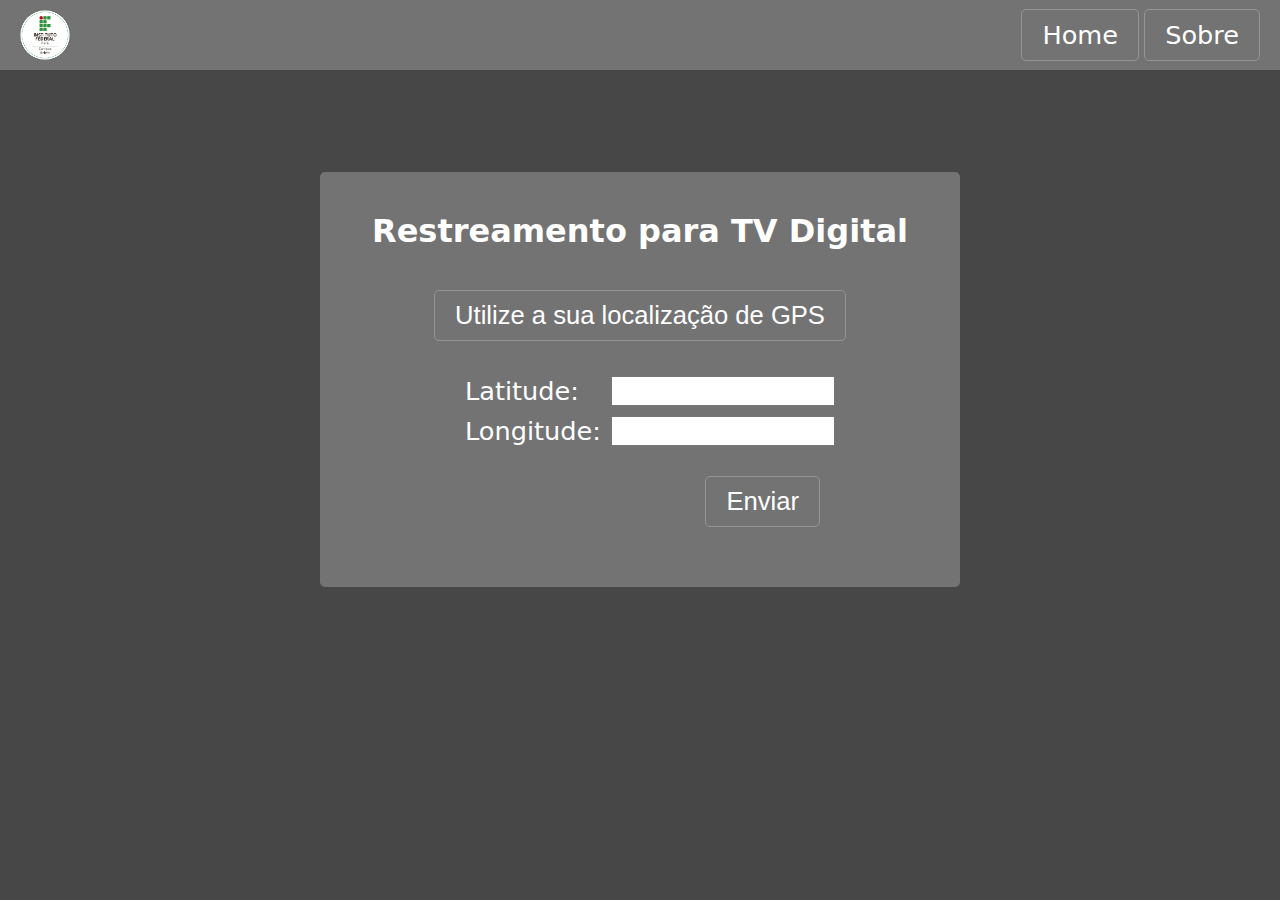
==== index.html @ 903fec56 "importe to pyhton" ====
<!DOCTYPE html>
<html lang="en">

<head>
    <meta charset="UTF-8">
    <meta name="viewport" content="width=device-width, initial-scale=1.0">
    <link rel="stylesheet" href="css/index.css">
    <script defer src="js/index.js"></script>
    <title>Home</title>
</head>

<body>
    <nav class="nav">
        <dev class="logo-container">
            <img class="logo" src="/images/Logo-IF.png" alt="IF logo">
        </dev>
        <dev>
            <dev class="home-container">
                <a href="/" class="btn home" type="button">Home</a>
            </dev>
            <dev class="sobre-container">
                <a href="/sobre" class="btn sobre" type="button">Sobre</a>
            </dev>
        </dev>
    </nav>
    <div id="result">

        <dev class="container">
            <dev class="wrapper">
                <h1 class="header-text"> Restreamento para TV Digital</h1>
                <dev class="get-localtion">
                    <button onclick="getUserLocation()" class="btn">Utilize a sua localização de GPS</button>
                </dev>
                <form id="latlong-form">

                    <div class="form-container">
                        <dev class="lables-container">
                            <dev class="lat-lable">Latitude:</dev>
                            <dev class="long-lable">Longitude:</dev>
                        </dev>
                        <div class="inputs-container">
                            <dev class="lat-input">
                                <input id="lat" name="latitude" type="text">
                            </dev>
                            <dev class="long-input">
                                <input id="long" name="longitude" type="text">
                            </dev>
                        </div>
                    </div>
                    <dev class="submit">
                        <input class="btn" type="submit" value="Enviar">
                    </dev>
                </form>
            </dev>
        </dev>
    </div>
</body>

</html>
---- css/index.css ----
* {
    margin: 0;
    padding: 0;
    box-sizing: border-box;
}

:root {
    --nav-size: 80px;
    --background-color: #f9f9f93f;
    --text-color:#fff;
}

html {
    height: 100%;
}

a{
    color: #000;
    text-decoration: none;
}

h1{
    color: var(--text-color);
}

form{
    width: 75%;
}
body {
    margin: 0;
    height: 100vh;
    font-family: system-ui, -apple-system, BlinkMacSystemFont, 'Segoe UI', Roboto, Oxygen, Ubuntu, Cantarell, 'Open Sans', 'Helvetica Neue', sans-serif;
    background-color: #474747;
    background-image: url('/images/backgrand.jpg');
    background-repeat: no-repeat;
    background-size: cover;
    background-position: center;
    background-blend-mode: multiply;
}

.btn {
    border: #969494 solid 1px;
    border-radius: 5px;
    background: none;
    color: var(--text-color);
    cursor: pointer;
    font-size: 1.6rem;
    padding: 10px 20px;
}

.btn:hover {
    background: #74B49B;
    border: 1px solid #74B49B;
    color: #000;
}

.nav {
    display: flex;
    align-items: center;
    /* border-bottom: 1px #fff solid; */
    background-color: var(--background-color);
    justify-content: space-between;
    padding: 10px 20px;
}

.logo-container {
    height: 50px;
    width: 50px;
    background-color: #fff;
    border-radius: 50%;
}

.logo {
    height: 100%;
}

.container {
    display: flex;
    flex-direction: column;
    align-items: center;
    padding-top: 8%;
    height: calc(100% - var(--nav-size));
}

.wrapper {
    display: flex;
    background-color: var(--background-color);
    border-radius: 5px;
    flex-direction: column;
    justify-content: center;
    align-items: center;
    width: calc(100% - 50%);
    padding: 40px 40px;
}

.form-container {
    display: grid;
    grid-template-columns: 1fr 3fr;
    margin: 5px 5px 0;
    width: 100%;
}

.lables-container,
.inputs-container {
    display: flex;
    flex-direction: column;
    justify-content: center;
    gap: 10px;
    padding: 30px 0;
}

.lables-container {
    padding-left: 30px;

}

.inputs-container {
    padding-right: 20px;
    padding-left: 10px;
}

.lat-lable,
.long-lable {
    color: var(--text-color);
    font-size: 1.6rem;
}

.lat-input>input,
.long-input>input {
    height: 30px;
    width: 100%;
    padding: 2px 5px;
}

.submit {
    display: flex;
    justify-content: end;
    padding-right: 30px;
    margin-bottom: 20px;
}

.get-localtion {
    padding-top: 40px;
}
.get-localtion>button {
    padding: 10px 20px;
}
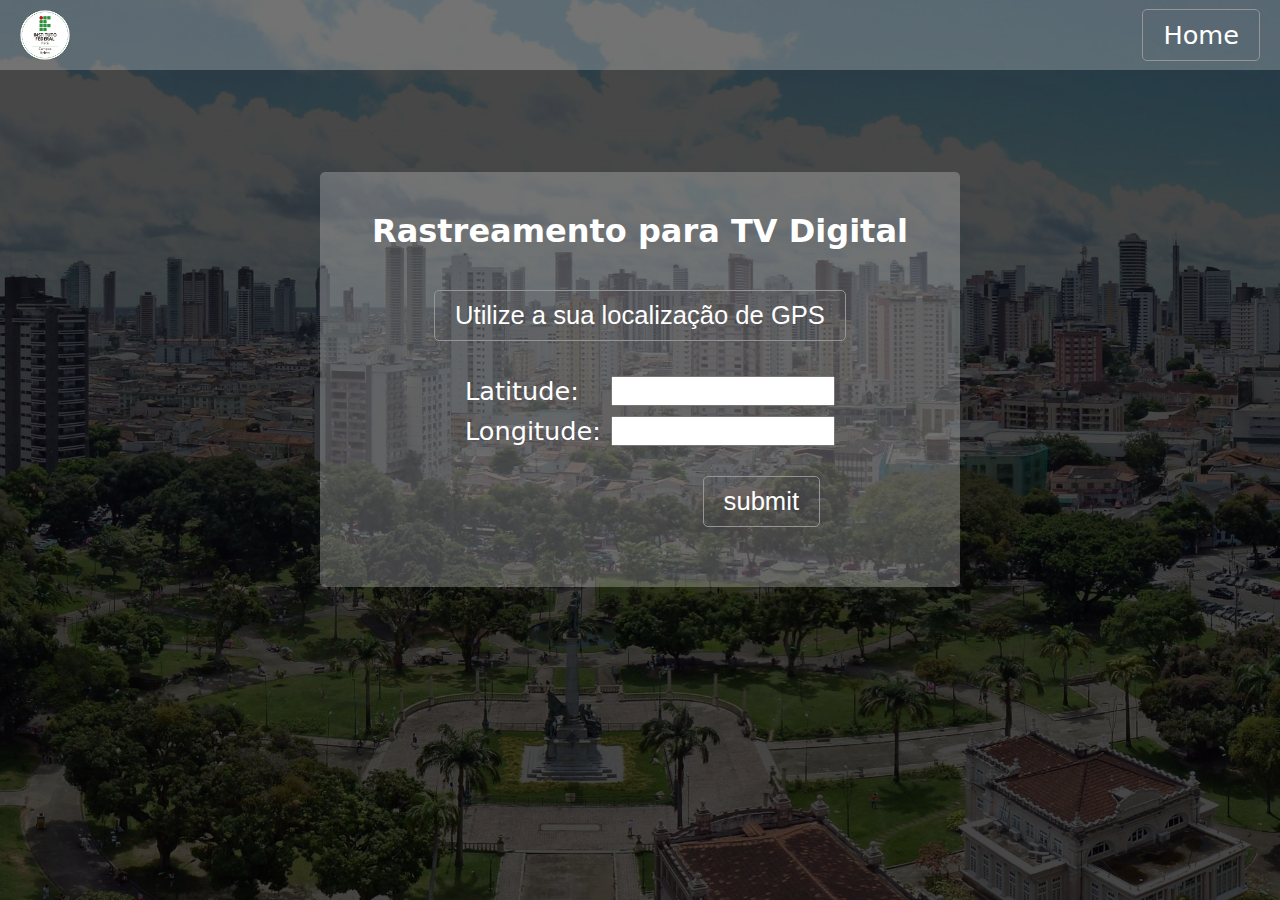
==== commit 2be9588a: "er" ====
--- a/index.html
+++ b/index.html
@@ -18,20 +18,18 @@
             <dev class="home-container">
                 <a href="/" class="btn home" type="button">Home</a>
             </dev>
-            <dev class="sobre-container">
-                <a href="/sobre" class="btn sobre" type="button">Sobre</a>
-            </dev>
+           
         </dev>
     </nav>
     <div id="result">
 
         <dev class="container">
             <dev class="wrapper">
-                <h1 class="header-text"> Restreamento para TV Digital</h1>
+                <h1 class="header-text"> Rastreamento para TV Digital</h1>
                 <dev class="get-localtion">
                     <button onclick="getUserLocation()" class="btn">Utilize a sua localização de GPS</button>
                 </dev>
-                <form id="latlong-form">
+                <form id="latlong-form" action="#" method="post">
 
                     <div class="form-container">
                         <dev class="lables-container">
@@ -48,7 +46,7 @@
                         </div>
                     </div>
                     <dev class="submit">
-                        <input class="btn" type="submit" value="Enviar">
+                        <input class="btn" type="submit" value="submit">
                     </dev>
                 </form>
             </dev>
--- a/css/index.css
+++ b/css/index.css
@@ -8,6 +8,7 @@
     --nav-size: 80px;
     --background-color: #f9f9f93f;
     --text-color:#fff;
+    --btn-background:#74b48d98;
 }
 
 html {
@@ -31,7 +32,7 @@
     height: 100vh;
     font-family: system-ui, -apple-system, BlinkMacSystemFont, 'Segoe UI', Roboto, Oxygen, Ubuntu, Cantarell, 'Open Sans', 'Helvetica Neue', sans-serif;
     background-color: #474747;
-    background-image: url('/images/backgrand.jpg');
+    background-image: url('/images/3.jpg');
     background-repeat: no-repeat;
     background-size: cover;
     background-position: center;
@@ -49,7 +50,7 @@
 }
 
 .btn:hover {
-    background: #74B49B;
+    background: var(--btn-background);
     border: 1px solid #74B49B;
     color: #000;
 }
@@ -144,4 +145,58 @@
 }
 .get-localtion>button {
     padding: 10px 20px;
-}+}
+
+/* moble */
+
+.container-mob{
+    padding: 50% 0;
+}
+
+.form-container-mob{
+    display: flex;
+    flex-direction: column;
+    padding: 20px 10px;
+    width: calc(100% );
+}
+
+.form-container-mob>input{
+    padding: 10px;
+    border-radius: 10px;
+}
+
+.form-mob{
+    width: calc(100% - 40px);
+}
+
+.wrapper-mob {
+    display: flex;
+    background-color: var(--background-color);
+    border-radius: 10px;
+    flex-direction: column;
+    justify-content: center;
+    align-items: center;
+    width: 100%;
+    padding: 40px 0;
+    margin: calc(50%/2) 0;
+}
+
+.wrapper-mob > .header-text{
+    font-size: 1.4rem;
+}
+
+.wrapper-mob > .get-localtion>button{
+    font-size: 1.25rem;
+    background: var(--btn-background);
+}
+
+.label-mob{
+    color: var(--text-color);
+    padding: 10px 5px 5px 5px;
+    font-size: 1.25rem;
+}
+
+.btn-mob{
+    background-color: var(--btn-background);
+    
+}
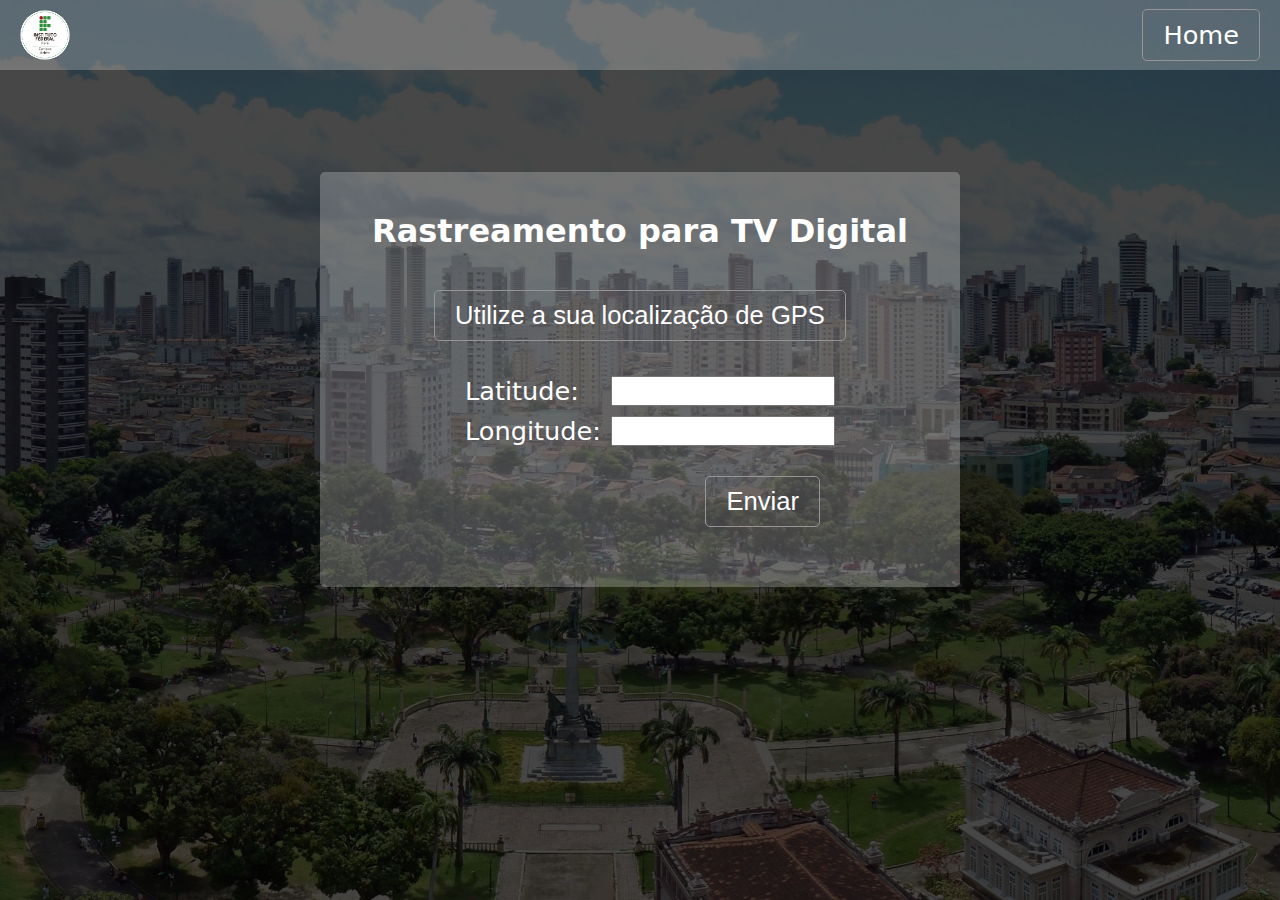
==== commit bf049727: "df" ====
--- a/index.html
+++ b/index.html
@@ -46,7 +46,7 @@
                         </div>
                     </div>
                     <dev class="submit">
-                        <input class="btn" type="submit" value="submit">
+                        <input class="btn" type="submit" value="Enviar">
                     </dev>
                 </form>
             </dev>
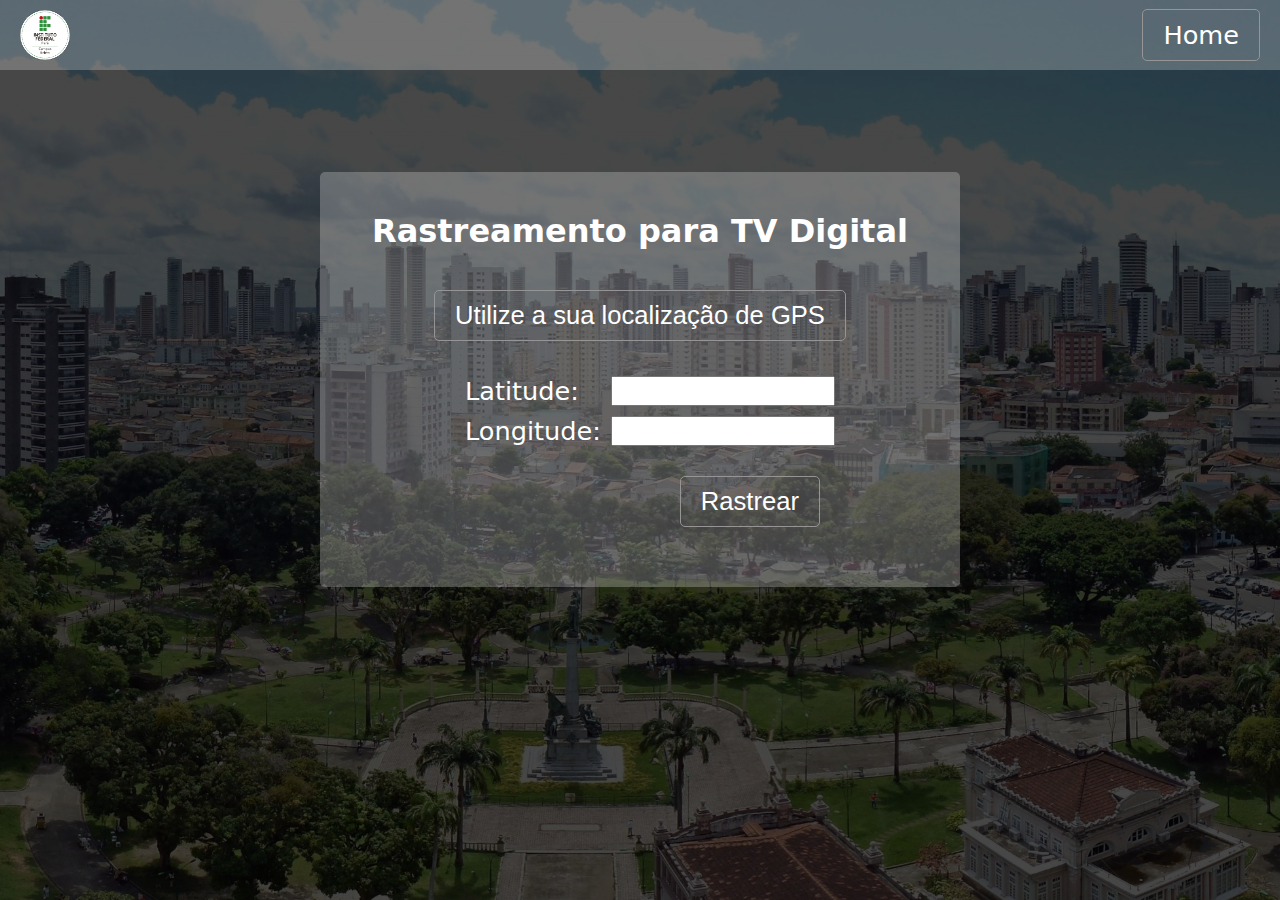
==== commit 22b555b2: "Rastrear" ====
--- a/index.html
+++ b/index.html
@@ -46,7 +46,7 @@
                         </div>
                     </div>
                     <dev class="submit">
-                        <input class="btn" type="submit" value="Enviar">
+                        <input class="btn" type="submit" value="Rastrear">
                     </dev>
                 </form>
             </dev>
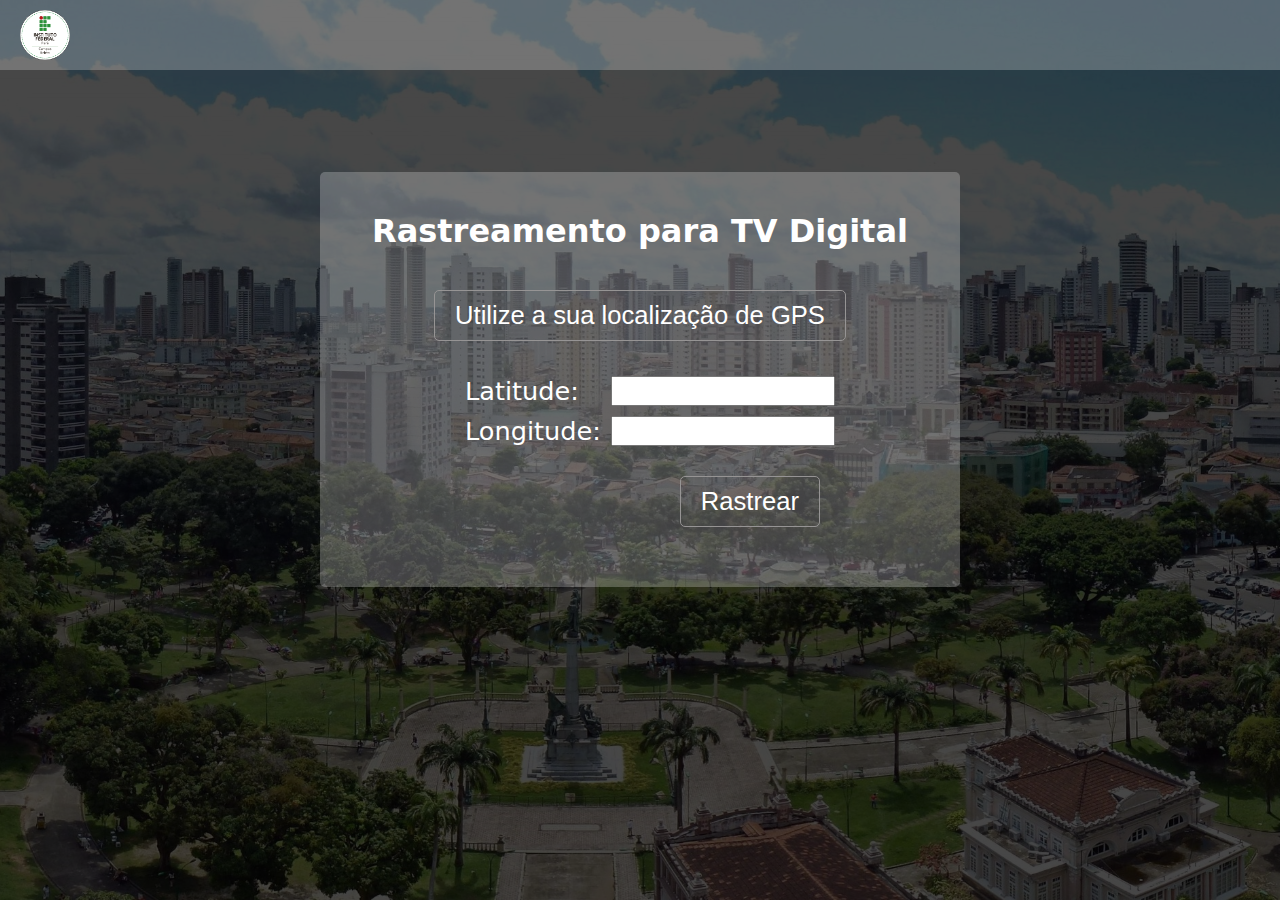
==== commit 7b6402cd: "remove home btn" ====
--- a/index.html
+++ b/index.html
@@ -14,12 +14,12 @@
         <dev class="logo-container">
             <img class="logo" src="/images/Logo-IF.png" alt="IF logo">
         </dev>
-        <dev>
+        <!-- <dev>
             <dev class="home-container">
                 <a href="/" class="btn home" type="button">Home</a>
             </dev>
            
-        </dev>
+        </dev> -->
     </nav>
     <div id="result">
 
